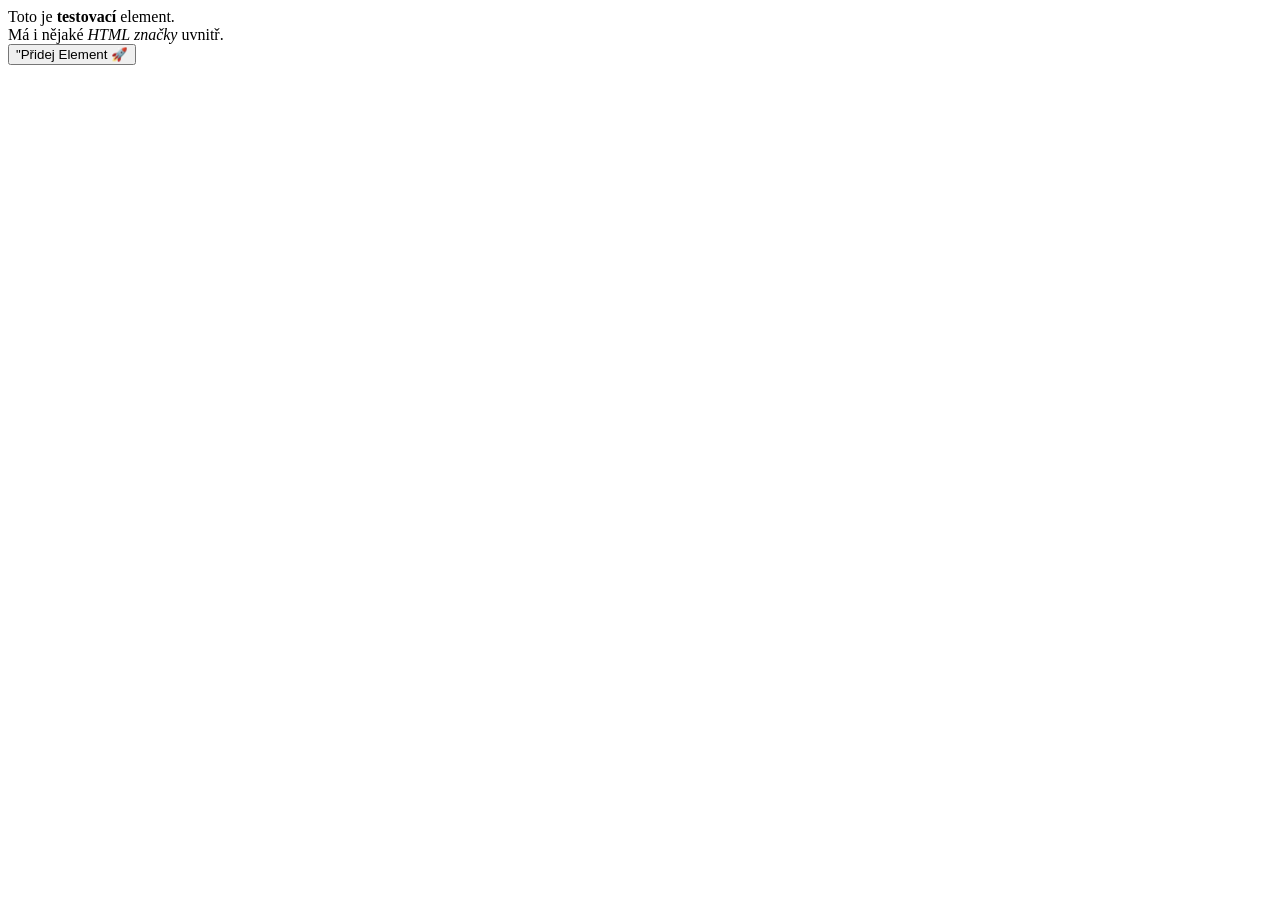
==== index.html @ d03dd292 "https://edudocs.notion.site/Pr-ce-v-hodin-Vytv-en-element-71cb7437caaa4278a463a7b1a2d4b343" ====
<!DOCTYPE html>
<html lang="en">
<head>
    <meta charset="UTF-8">
    <title>Title</title>
    <style>
        .inner {
            color: red
        }

        .div {
            border: 2px solid black;
            width: 300px;
        }
        #result2{
            display: flex;
            justify-content: space-between;
            gap: 2px;
        }
    </style>
</head>
<body>
<div id="testElement">
    Toto je <strong>testovací</strong> element.<br>
    <span>Má i nějaké <em>HTML značky</em> uvnitř.</span>
</div>

<div id="result">
    <button id="button">"Přidej Element 🚀</button>
    <div id="result2">

    </div>
</div>

<script>
    function getInnerText(element) {
        return element.innerText;
    }

    function getwTextContent(element) {
        return element.textContent;
    }

    // Výběr prvku
    const button = document.querySelector("#button")
    const result = document.querySelector("#result2")
    const element = document.querySelector("#testElement")

    function funkcePoKliknuti() {
        result.appendChild(vytvorElementsInnerText())
        result.appendChild(vytvorElementsContentText())
    }

    function vytvorElementsInnerText() {
        const div = document.createElement("div")
        div.classList.add("div")
        const innerText = document.createElement("h4")
        innerText.classList.add("inner")
        innerText.innerText = getInnerText(element)

        const h1 = document.createElement("h1")
        h1.innerText = "Nový Element 🌈"
        div.appendChild(h1)
        div.appendChild(innerText)
        return div
    }

    function vytvorElementsContentText() {
        const div = document.createElement("div")
        div.classList.add("div")
        const textContent = document.createElement("h4")
        textContent.textContent = getwTextContent(element)
        const h1 = document.createElement("h1")
        h1.innerText = "Nový Element 🌈"
        div.appendChild(h1)
        div.appendChild(textContent)
        return div
    }

    // Přidání funkce do eventu
    button.addEventListener("click", funkcePoKliknuti)
</script>

</body>
</html>
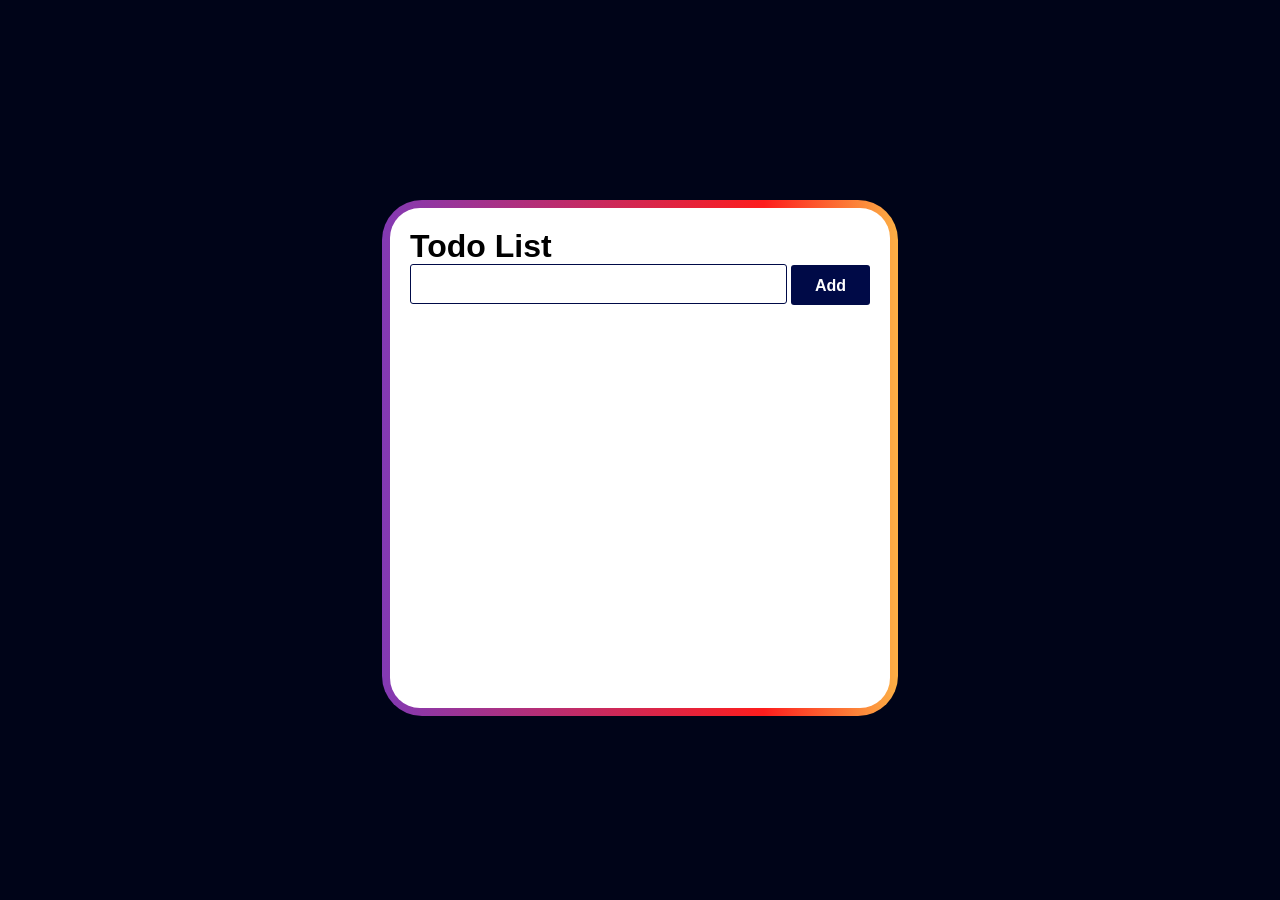
==== commit fae8df1b: "github pages" ====
--- a/index.html
+++ b/index.html
@@ -3,83 +3,26 @@
 <head>
     <meta charset="UTF-8">
     <title>Title</title>
-    <style>
-        .inner {
-            color: red
-        }
-
-        .div {
-            border: 2px solid black;
-            width: 300px;
-        }
-        #result2{
-            display: flex;
-            justify-content: space-between;
-            gap: 2px;
-        }
-    </style>
+    <link rel="stylesheet" href="index.css">
+    <script src="toDoList.js" type="module"></script>
 </head>
 <body>
-<div id="testElement">
-    Toto je <strong>testovací</strong> element.<br>
-    <span>Má i nějaké <em>HTML značky</em> uvnitř.</span>
-</div>
 
-<div id="result">
-    <button id="button">"Přidej Element 🚀</button>
-    <div id="result2">
+<div class="wrapper">
+    <div class="main">
+        <h1>
+            Todo List
+        </h1>
+        <label>
+            <input type="text" id="input">
+            <button class="add">Add</button>
+        </label>
+        <div id="tasks">
 
+        </div>
     </div>
 </div>
 
-<script>
-    function getInnerText(element) {
-        return element.innerText;
-    }
-
-    function getwTextContent(element) {
-        return element.textContent;
-    }
-
-    // Výběr prvku
-    const button = document.querySelector("#button")
-    const result = document.querySelector("#result2")
-    const element = document.querySelector("#testElement")
-
-    function funkcePoKliknuti() {
-        result.appendChild(vytvorElementsInnerText())
-        result.appendChild(vytvorElementsContentText())
-    }
-
-    function vytvorElementsInnerText() {
-        const div = document.createElement("div")
-        div.classList.add("div")
-        const innerText = document.createElement("h4")
-        innerText.classList.add("inner")
-        innerText.innerText = getInnerText(element)
-
-        const h1 = document.createElement("h1")
-        h1.innerText = "Nový Element 🌈"
-        div.appendChild(h1)
-        div.appendChild(innerText)
-        return div
-    }
-
-    function vytvorElementsContentText() {
-        const div = document.createElement("div")
-        div.classList.add("div")
-        const textContent = document.createElement("h4")
-        textContent.textContent = getwTextContent(element)
-        const h1 = document.createElement("h1")
-        h1.innerText = "Nový Element 🌈"
-        div.appendChild(h1)
-        div.appendChild(textContent)
-        return div
-    }
-
-    // Přidání funkce do eventu
-    button.addEventListener("click", funkcePoKliknuti)
-</script>
 
 </body>
 </html>
--- a/index.css
+++ b/index.css
@@ -0,0 +1,111 @@
+body * {
+    margin: 0;
+    padding: 0;
+    box-sizing: border-box;
+    font-family: 'Poppins', sans-serif;
+}
+
+body{
+    background: #000418;
+}
+
+label {
+    height: 40px;
+    display: flex;
+    justify-content: space-between;
+    gap: 4px;
+}
+
+.add {
+    display: inline-block;
+    outline: none;
+    cursor: pointer;
+    font-weight: 600;
+    border-radius: 3px;
+    padding: 12px 24px;
+    border: 0;
+    color: #fff;
+    background: #000a47;
+    line-height: 1.15;
+    font-size: 16px;
+    height: 100%;
+}
+
+.add:hover {
+    transition: all .1s ease;
+    box-shadow: 0 0 0 0 #fff, 0 0 0 3px #1de9b6;
+}
+
+input[type="text"] {
+    outline: none;
+    padding: 16px 12px;
+    font-weight: 600;
+    font-size: 16px;
+    border-radius: 3px;
+    height: 100%;
+    border: solid 1px #000a47;
+    position: relative;
+    bottom: 1px;
+    flex: 1;
+}
+
+body {
+    display: flex;
+    justify-content: center;
+    margin-top: 200px;
+}
+
+.main {
+    width: 500px;
+    min-height: 500px;
+    background: #ffffff;
+    border-radius: 30px;
+    padding: 20px;
+}
+
+.wrapper{
+    padding: 8px;
+    border-radius: 40px;
+    background: linear-gradient(90deg, rgba(131,58,180,1) 0%, rgba(253,29,29,1) 74%, rgba(252,176,69,1) 100%);
+}
+
+.output {
+    display: flex;
+    justify-content: space-between;
+    align-items: center;
+    margin-bottom: 10px;
+    padding: 10px;
+    background: #fff;
+    border-bottom: solid 1px #000a47;
+}
+
+.output button {
+    border: solid 2px red;
+    padding: 5px 10px;
+    border-radius: 20px;
+    outline: none;
+    background: transparent;
+    cursor: pointer;
+    color: red;
+    font-size: 20px;
+    transition: all .1s ease;
+}
+
+.output button:hover {
+    transition: all .1s ease;
+    background: red;
+    color: white;
+}
+
+.output h4 {
+    font-size: 20px;
+    word-wrap: break-word;
+    width: 70%;
+}
+
+hr{
+    margin: 10px 0;
+    border: none;
+    height: 1px;
+    background: #000a47;
+}
